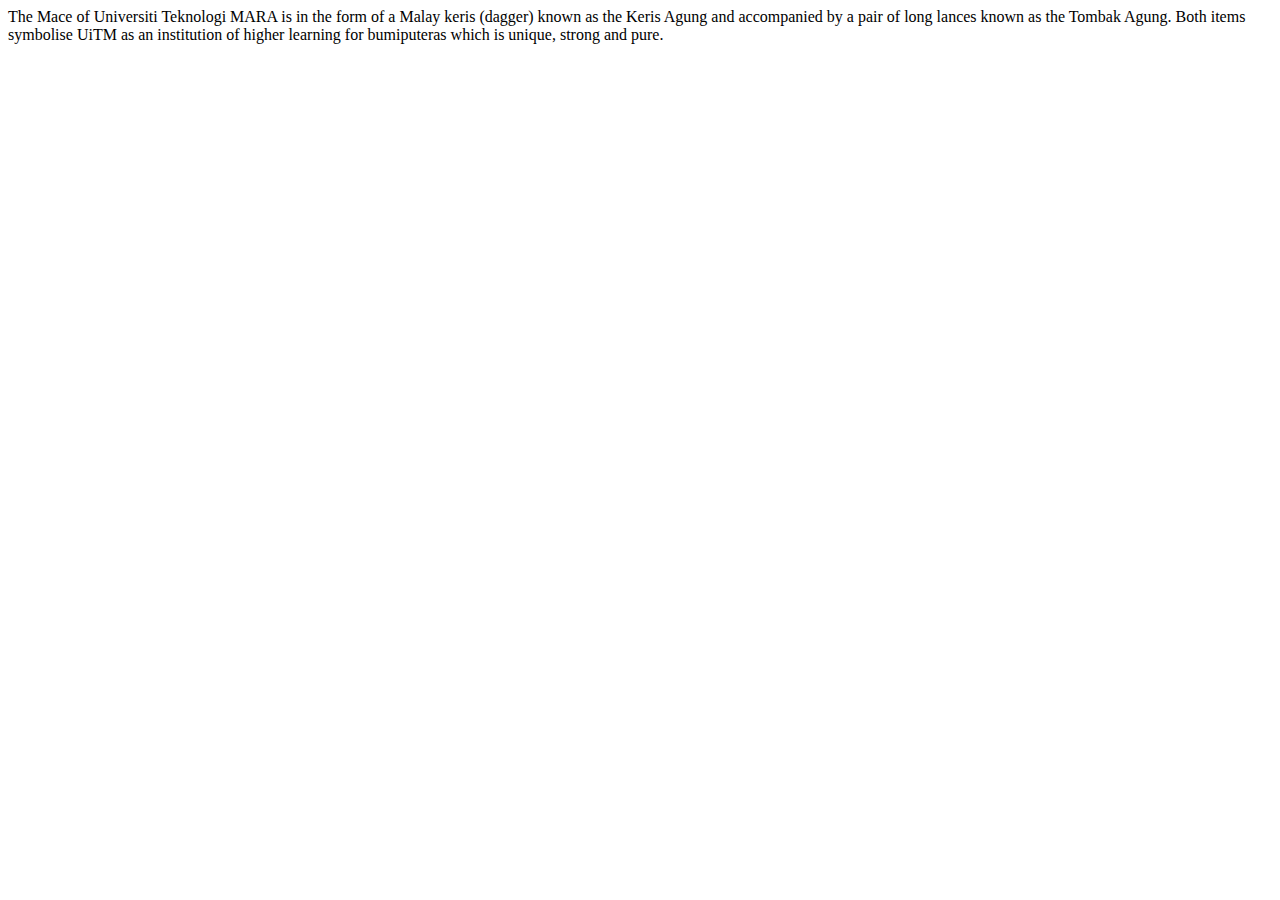
==== biodata.html @ 840b15f8 "Add files via upload" ====
<html>
<head>
	<title>My Biodata</title>
	<link rel="stylesheet" href="css/style.css">
</head>
<body>
<p> The Mace of Universiti Teknologi MARA is in the form of a Malay keris (dagger) known as the Keris Agung and accompanied by a pair of long lances known as the Tombak Agung. Both items symbolise UiTM as an institution of higher learning for bumiputeras which is unique, strong and pure.</p>

</body>
</html>
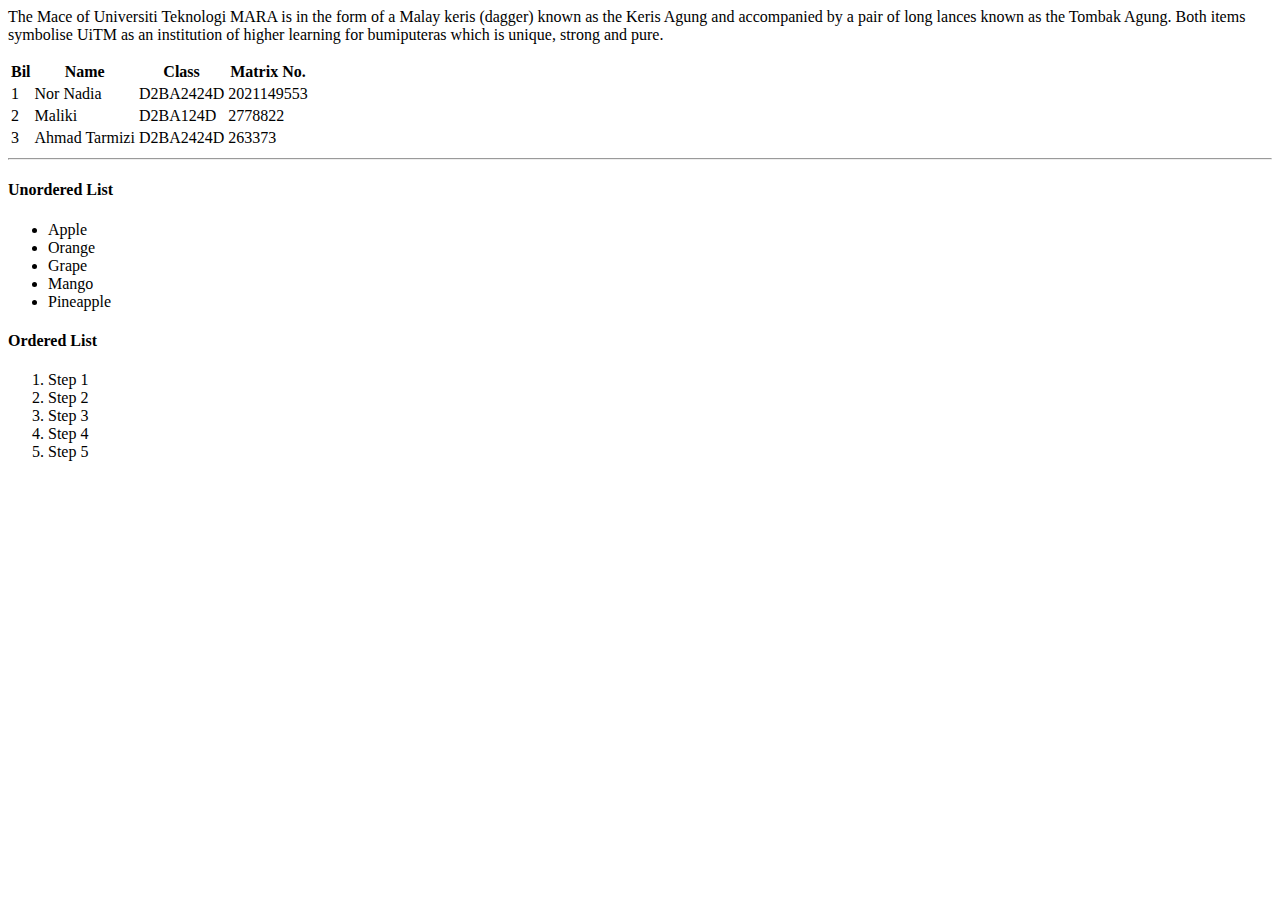
==== commit 62257d29: "Add files via upload" ====
--- a/biodata.html
+++ b/biodata.html
@@ -2,9 +2,64 @@
 <head>
 	<title>My Biodata</title>
 	<link rel="stylesheet" href="css/style.css">
+
 </head>
 <body>
 <p> The Mace of Universiti Teknologi MARA is in the form of a Malay keris (dagger) known as the Keris Agung and accompanied by a pair of long lances known as the Tombak Agung. Both items symbolise UiTM as an institution of higher learning for bumiputeras which is unique, strong and pure.</p>
 
+<table>
+	<tr>
+		<th>Bil</th>
+		<th>Name</th>
+		<th>Class</th>
+		<th>Matrix No.</th>
+	</tr>
+	<tr>
+		<td>1</td>
+		<td>Nor Nadia</td>
+		<td>D2BA2424D</td>
+		<td>2021149553</td>
+	</tr>
+	<tr>
+		<td>2</td>
+		<td>Maliki</td>
+		<td>D2BA124D</td>
+		<td>2778822</td>
+	</tr>
+	<tr>
+		<td>3</td>
+		<td>Ahmad Tarmizi</td>
+		<td>D2BA2424D</td>
+		<td>263373</td>
+	</tr>
+</table>
+<hr>
+
+<h4>Unordered List</h4>
+
+<ul>
+	<li>Apple</li>
+	<li>Orange</li>
+	<li>Grape</li>
+	<li>Mango</li>
+	<li>Pineapple</li>
+</ul>
+
+<h4>Ordered List</h4>
+<ol>
+	<li>Step 1</li>
+	<li>Step 2</li>
+	<li>Step 3</li>
+	<li>Step 4</li>
+	<li>Step 5</li>
+</ol>
+
+
+
+
+
+
+
+
 </body>
 </html>